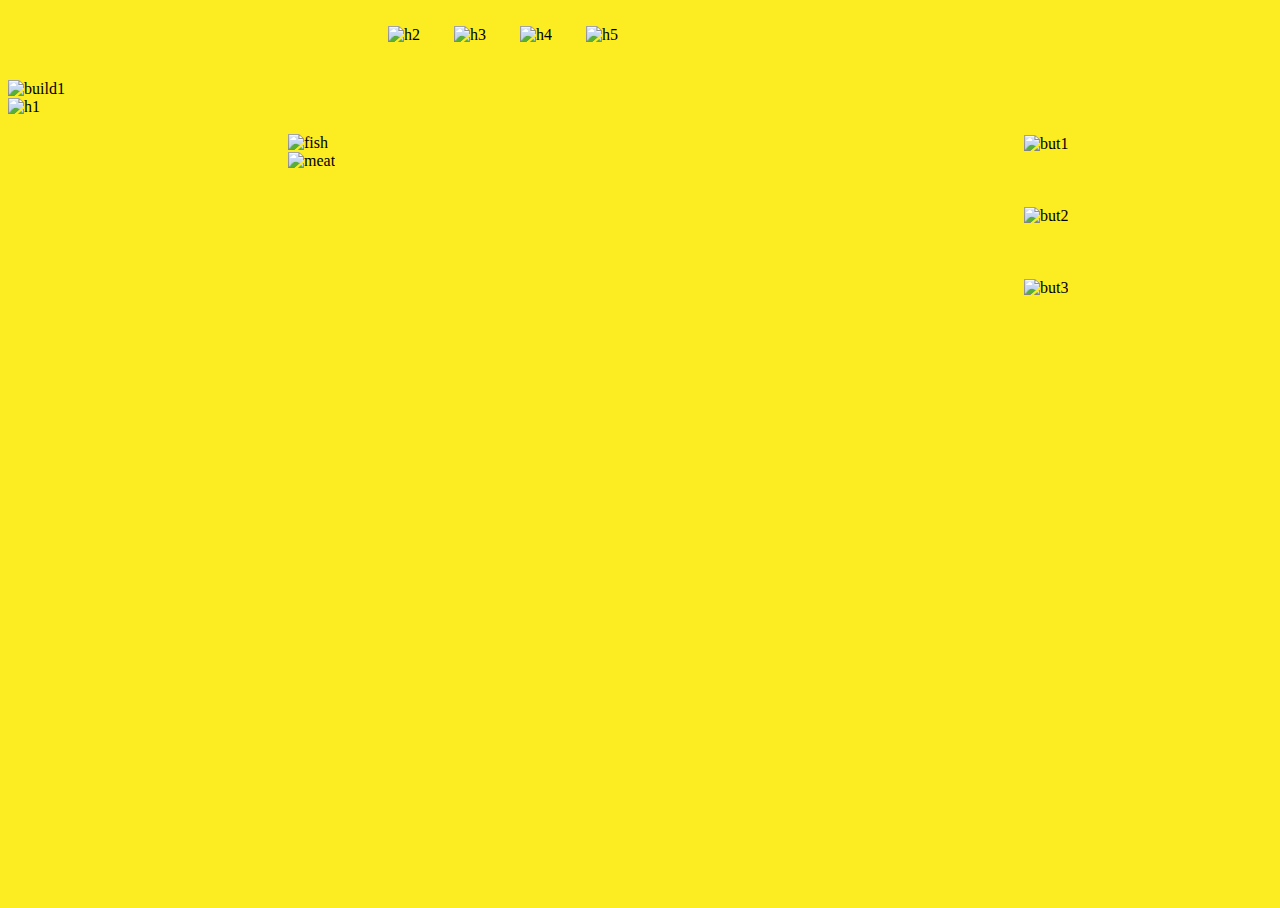
==== design.html @ f3b9cb50 "3/14" ====
<!DOCTYPE html>
<html>
	<head>
	<meta charset="utf-8">
	<title></title>
		<link href="design.css" rel="stylesheet">
	</meta>
	<script src="https://ajax.googleapis.com/ajax/libs/jquery/1.11.3/jquery.min.js"></script>
	<script>
		var userdata;
		
	</script>
	<script src="game.js"></script>
	
	</head>
	<body>
	    <div class ="all">
			<div id="h1"><img src="picture/h1.png" width="350" height="150"   alt="h1"></div>
			<div id="h2"><img src="picture/h2.png" width="120" height="50"   alt="h2"></div>
			<div id="h3"><img src="picture/h3.png" width="120" height="50"   alt="h3"></div>
			<div id="h4"><img src="picture/h4.png" width="120" height="50"   alt="h4"></div>
			<div id="h5"><img src="picture/h5.png" width="120" height="50"   alt="h5"></div>
			
			<div id="fish"><img src="picture/fish.png" width="120" height="50" alt="fish"></div>
			<div id="meat"><img src="picture/meat.png" width="120" height="50" alt="meat"></div>
			
			<div id="build1"><img src="picture/build1.png" width="1600" height="600" alt="build1"></div>
			
			<div id="but1"><img src="picture/but1.png" width="110" height="40"   alt="but1"></div>
			<div id="but2"><img src="picture/but2.png" width="110" height="40"   alt="but2"></div>
			<div id="but3"><img src="picture/but3.png" width="110" height="40"   alt="but3"></div>
		</div>
			
	</body>
</html>
---- design.css ----
html, body,.all{
	background-color:#FCEC22;
    height: 100%; 
}
	
	#h1{
		
		position: relative;
		top: 10%;
		left: 0;
	}
	#h2{
		display: inline;
		position: relative;
		top: 0;
		left: 380px;
		}
	#h3{
		display: inline;
		position: relative;
		top: 0;
		left: 410px;
	}
	#h4{
		display: inline;
		position: relative;
		top: 0;
		left: 440px;
	}
	#h5{
		display: inline;
		position: relative;
		top: 0;
		left: 470px;
	}
	#fish{
		
		position: relative;
		top: 10%;
		left: 280px;
	}
	#meat{
		
		position: relative;
		top: 10%;
		left: 280px;
	}
	#build1{
		 
		 position: relative;
		 bottom: 0;
		 height: 450px;
		 width: 100%;
	}
	#but1{
		 
		 position: absolute;
		 top: 15%;
		 left: 80%;
		 height: 30px;
		 width: 100px;
	}
	#but2{
		
		 position: absolute;
		 top: 23%;
		 left: 80%;
		 height: 30px;
		 width: 100px;
	}
	#but3{
		
		 position: absolute;
		 top: 31%;
		 left: 80%;
		 height: 30px;
		 width: 100px;
	}
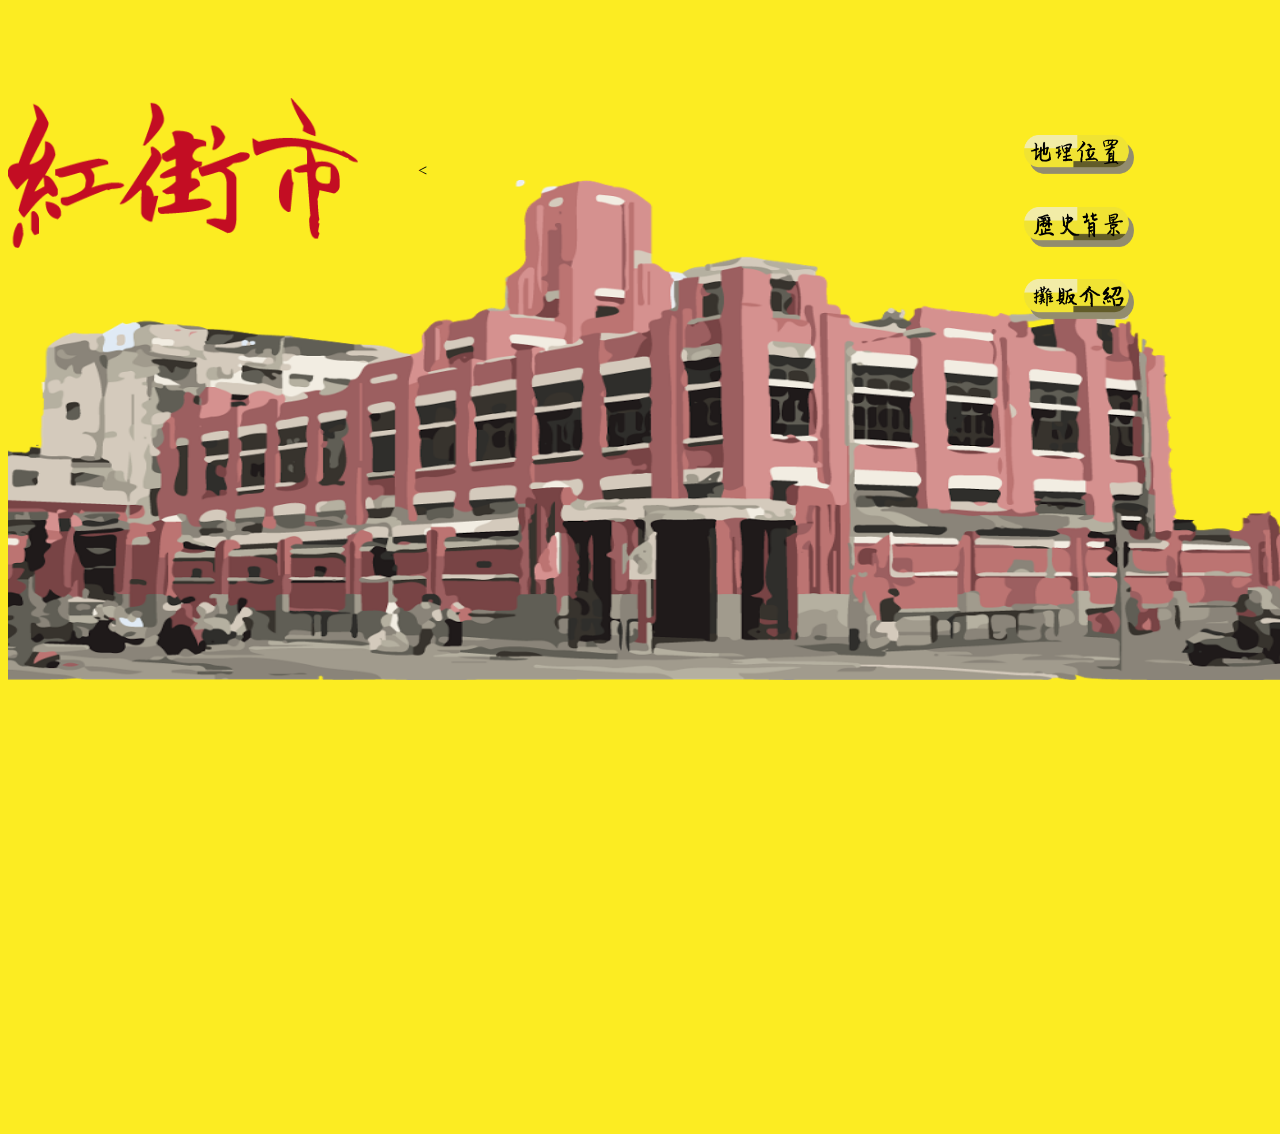
==== commit 3620e5ab: "Update design.html" ====
--- a/design.html
+++ b/design.html
@@ -6,29 +6,36 @@
 		<link href="design.css" rel="stylesheet">
 	</meta>
 	<script src="https://ajax.googleapis.com/ajax/libs/jquery/1.11.3/jquery.min.js"></script>
-	<script>
-		var userdata;
-		
-	</script>
-	<script src="game.js"></script>
+	<script src="design.js"></script>
 	
 	</head>
 	<body>
 	    <div class ="all">
+			
 			<div id="h1"><img src="picture/h1.png" width="350" height="150"   alt="h1"></div>
-			<div id="h2"><img src="picture/h2.png" width="120" height="50"   alt="h2"></div>
-			<div id="h3"><img src="picture/h3.png" width="120" height="50"   alt="h3"></div>
-			<div id="h4"><img src="picture/h4.png" width="120" height="50"   alt="h4"></div>
-			<div id="h5"><img src="picture/h5.png" width="120" height="50"   alt="h5"></div>
+			<div id="h2"></div>
+			<div id="hide2"></div>
+			<div id="h3"><</div>
+			<div id="hide3"></div>
+			<div id="h4"></div>
+			<div id="hide4"></div>
+			<div id="h5"></div>
+			<div id="hide5"></div>
 			
-			<div id="fish"><img src="picture/fish.png" width="120" height="50" alt="fish"></div>
-			<div id="meat"><img src="picture/meat.png" width="120" height="50" alt="meat"></div>
+			<div id="fm"></div>
+				
 			
-			<div id="build1"><img src="picture/build1.png" width="1600" height="600" alt="build1"></div>
-			
-			<div id="but1"><img src="picture/but1.png" width="110" height="40"   alt="but1"></div>
-			<div id="but2"><img src="picture/but2.png" width="110" height="40"   alt="but2"></div>
-			<div id="but3"><img src="picture/but3.png" width="110" height="40"   alt="but3"></div>
+			<div id="build">
+				<div id="build0"><img src="picture/build0.png" width="1350" height="500" alt="build0"></div>
+				<div id="build1"></div>
+				<div id="build2"></div>
+
+			</div>
+			<div class ="but">
+				<div id="but1"><img src="picture/but1.png" width="110" height="40"   alt="but1"></div>
+				<div id="but2"><img src="picture/but2.png" width="110" height="40"   alt="but2"></div>
+				<div id="but3"><img src="picture/but3.png" width="110" height="40"   alt="but3"></div>
+			</div>
 		</div>
 			
 	</body>
